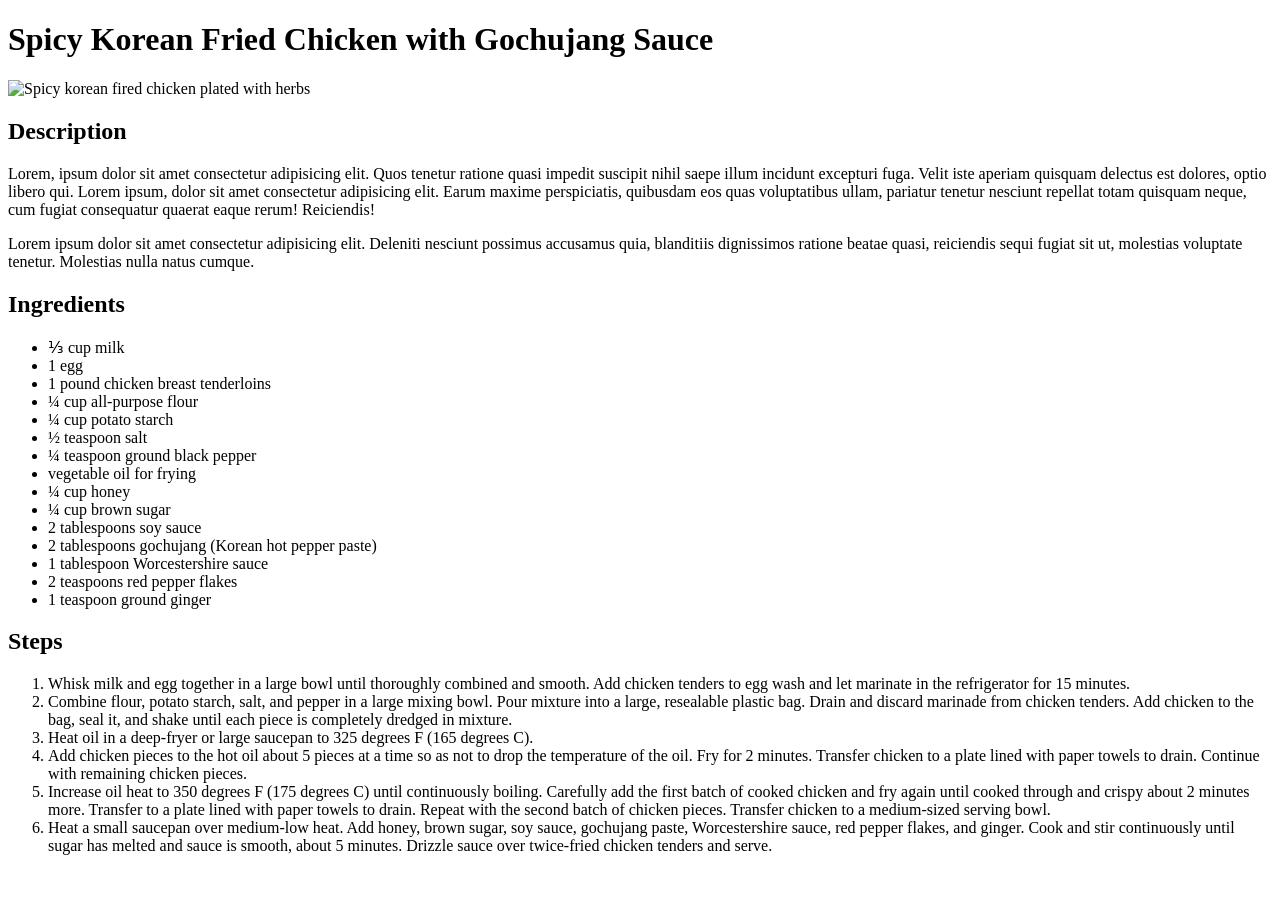
==== recipes/fried-chicken.html @ c4b862b8 "Created fried chicken page, connected to index" ====
<!DOCTYPE html>
<html lang="en">

<head>
    <meta charset="UTF-8">
    <meta http-equiv="X-UA-Compatible" content="IE=edge">
    <meta name="viewport" content="width=device-width, initial-scale=1.0">
    <title>Spicy Korean Fried Chicken with Gochujang Sauce</title>
</head>

<body>
    <h1>Spicy Korean Fried Chicken with Gochujang Sauce</h1>
    <img src="https://imagesvc.meredithcorp.io/v3/mm/image?url=https%3A%2F%2Fimages.media-allrecipes.com%2Fuserphotos%2F6644380.jpg&w=595&h=791&c=sc&poi=face&q=60"
        alt="Spicy korean fired chicken plated with herbs">
    <h2>Description</h2>
    <p>Lorem, ipsum dolor sit amet consectetur adipisicing elit. Quos tenetur ratione quasi impedit suscipit nihil saepe
        illum incidunt excepturi fuga. Velit iste aperiam quisquam delectus est dolores, optio libero qui. Lorem ipsum,
        dolor sit amet consectetur adipisicing elit. Earum maxime perspiciatis, quibusdam eos quas voluptatibus ullam,
        pariatur tenetur nesciunt repellat totam quisquam neque, cum fugiat consequatur quaerat eaque rerum! Reiciendis!
    </p>
    <p>Lorem ipsum dolor sit amet consectetur adipisicing elit. Deleniti nesciunt possimus accusamus quia, blanditiis
        dignissimos ratione beatae quasi, reiciendis sequi fugiat sit ut, molestias voluptate tenetur. Molestias nulla
        natus cumque.</p>
    <h2>Ingredients</h2>
    <ul>
        <li>⅓ cup milk</li>
        <li>1 egg</li>
        <li>1 pound chicken breast tenderloins</li>
        <li>¼ cup all-purpose flour</li>
        <li>¼ cup potato starch</li>
        <li>½ teaspoon salt</li>
        <li>¼ teaspoon ground black pepper</li>
        <li>vegetable oil for frying</li>
        <li>¼ cup honey</li>
        <li>¼ cup brown sugar</li>
        <li>2 tablespoons soy sauce</li>
        <li>2 tablespoons gochujang (Korean hot pepper paste)</li>
        <li>1 tablespoon Worcestershire sauce</li>
        <li>2 teaspoons red pepper flakes</li>
        <li>1 teaspoon ground ginger</li>
    </ul>
    <h2>Steps</h2>
    <ol>
        <li>Whisk milk and egg together in a large bowl until thoroughly combined and smooth. Add chicken tenders to egg
            wash and let marinate in the refrigerator for 15 minutes.</li>
        <li>Combine flour, potato starch, salt, and pepper in a large mixing bowl. Pour mixture into a large, resealable
            plastic bag. Drain and discard marinade from chicken tenders. Add chicken to the bag, seal it, and shake
            until each piece is completely dredged in mixture.</li>
        <li>Heat oil in a deep-fryer or large saucepan to 325 degrees F (165 degrees C).</li>
        <li>Add chicken pieces to the hot oil about 5 pieces at a time so as not to drop the temperature of the oil. Fry
            for 2 minutes. Transfer chicken to a plate lined with paper towels to drain. Continue with remaining chicken
            pieces.</li>
        <li>Increase oil heat to 350 degrees F (175 degrees C) until continuously boiling. Carefully add the first batch
            of cooked chicken and fry again until cooked through and crispy about 2 minutes more. Transfer to a plate
            lined with paper towels to drain. Repeat with the second batch of chicken pieces. Transfer chicken to a
            medium-sized serving bowl.</li>
        <li>Heat a small saucepan over medium-low heat. Add honey, brown sugar, soy sauce, gochujang paste,
            Worcestershire sauce, red pepper flakes, and ginger. Cook and stir continuously until sugar has melted and
            sauce is smooth, about 5 minutes. Drizzle sauce over twice-fried chicken tenders and serve.</li>
    </ol>
</body>

</html>
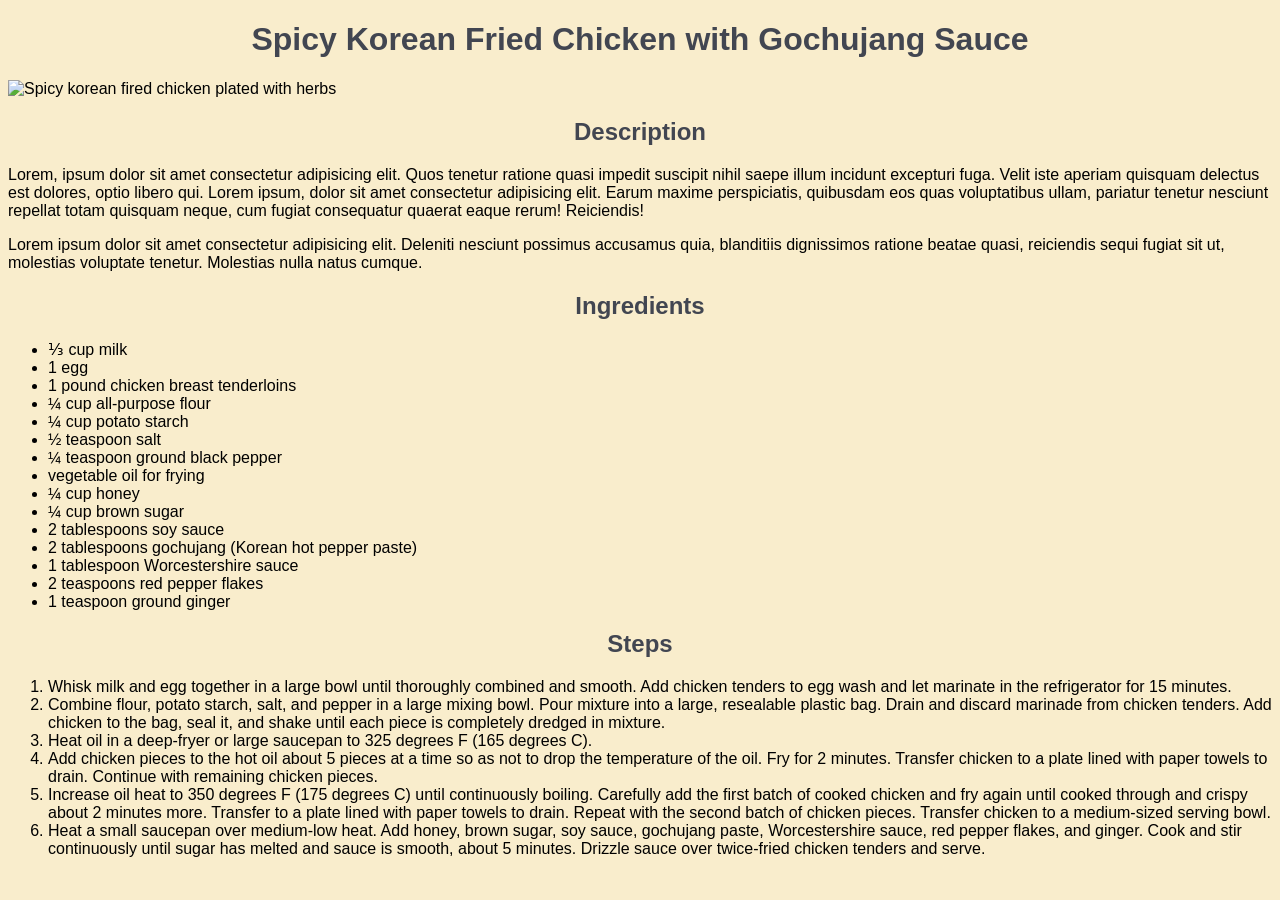
==== commit 6b0f5e3d: "Applied styling This includes re-centering, background pages colors and heading colors" ====
--- a/recipes/fried-chicken.html
+++ b/recipes/fried-chicken.html
@@ -6,13 +6,14 @@
     <meta http-equiv="X-UA-Compatible" content="IE=edge">
     <meta name="viewport" content="width=device-width, initial-scale=1.0">
     <title>Spicy Korean Fried Chicken with Gochujang Sauce</title>
+    <link rel="stylesheet" href="../css/style.css">
 </head>
 
 <body>
-    <h1>Spicy Korean Fried Chicken with Gochujang Sauce</h1>
+    <h1 class="heading">Spicy Korean Fried Chicken with Gochujang Sauce</h1>
     <img src="https://imagesvc.meredithcorp.io/v3/mm/image?url=https%3A%2F%2Fimages.media-allrecipes.com%2Fuserphotos%2F6644380.jpg&w=595&h=791&c=sc&poi=face&q=60"
         alt="Spicy korean fired chicken plated with herbs">
-    <h2>Description</h2>
+    <h2 class="heading">Description</h2>
     <p>Lorem, ipsum dolor sit amet consectetur adipisicing elit. Quos tenetur ratione quasi impedit suscipit nihil saepe
         illum incidunt excepturi fuga. Velit iste aperiam quisquam delectus est dolores, optio libero qui. Lorem ipsum,
         dolor sit amet consectetur adipisicing elit. Earum maxime perspiciatis, quibusdam eos quas voluptatibus ullam,
@@ -21,7 +22,7 @@
     <p>Lorem ipsum dolor sit amet consectetur adipisicing elit. Deleniti nesciunt possimus accusamus quia, blanditiis
         dignissimos ratione beatae quasi, reiciendis sequi fugiat sit ut, molestias voluptate tenetur. Molestias nulla
         natus cumque.</p>
-    <h2>Ingredients</h2>
+    <h2 class="heading">Ingredients</h2>
     <ul>
         <li>⅓ cup milk</li>
         <li>1 egg</li>
@@ -39,7 +40,7 @@
         <li>2 teaspoons red pepper flakes</li>
         <li>1 teaspoon ground ginger</li>
     </ul>
-    <h2>Steps</h2>
+    <h2 class="heading">Steps</h2>
     <ol>
         <li>Whisk milk and egg together in a large bowl until thoroughly combined and smooth. Add chicken tenders to egg
             wash and let marinate in the refrigerator for 15 minutes.</li>
--- a/css/style.css
+++ b/css/style.css
@@ -0,0 +1,15 @@
+*{
+    font-family: 'Franklin Gothic Medium', 'Arial Narrow', Arial, sans-serif;
+    background-color: #F9EDCC;
+}
+
+.heading{
+    text-align: center;
+    color: #424651;
+}
+
+.img{
+    height: auto;
+    width: 800px;
+    margin-left: 200px;
+}
